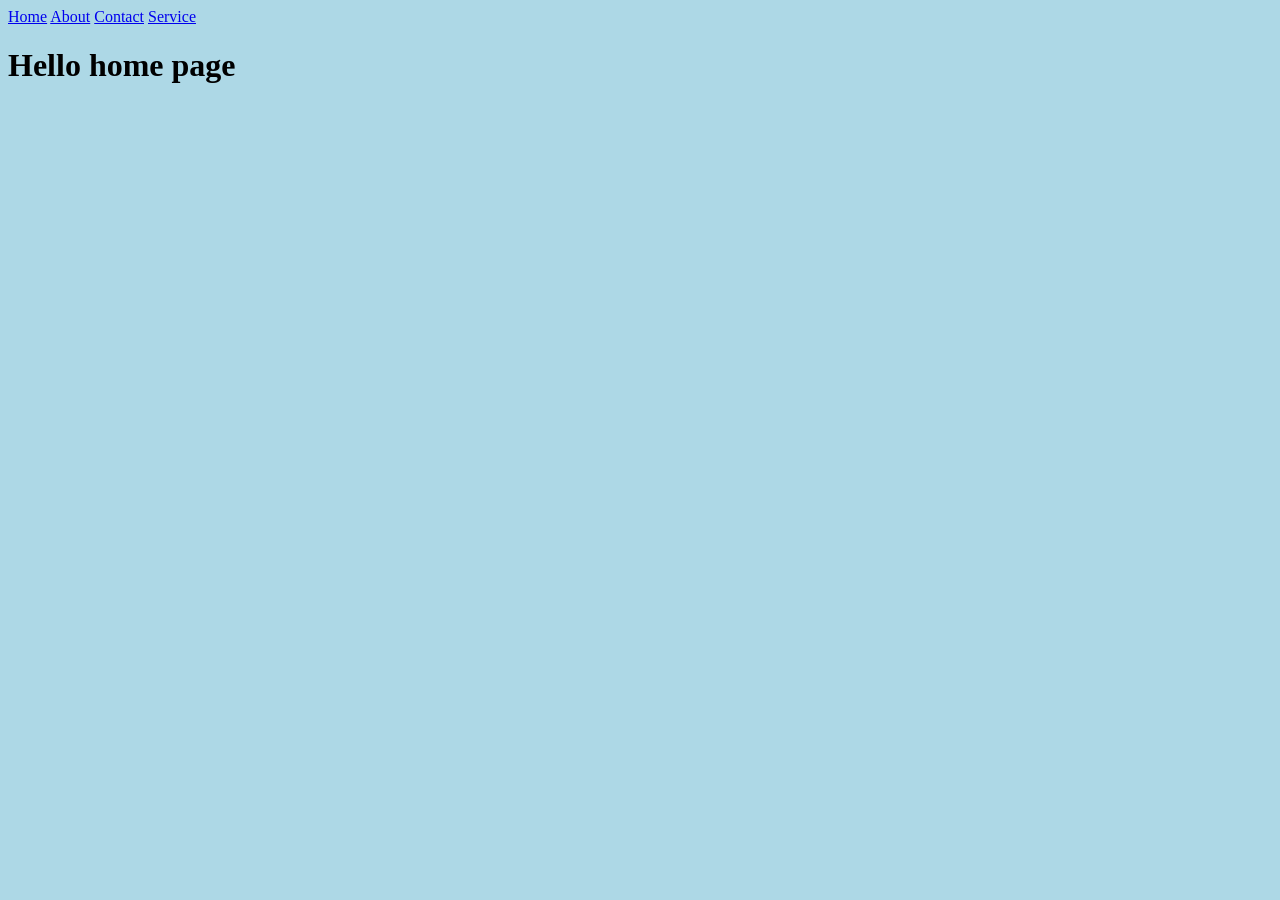
==== index.html @ 21c1e42b "initial message" ====
<!DOCTYPE html>
<html lang="en">
<head>
    <meta charset="UTF-8">
    <meta name="viewport" content="width=device-width, initial-scale=1.0">
    <title>Document</title>
</head>
<body bgcolor="lightblue">
    <a href="index.html">Home</a>
    <a href="about.html">About</a>
    <a href="contact.html">Contact</a>
    <a href="service.html">Service</a>
    <h1> Hello home page</h1>
</body>
</html>
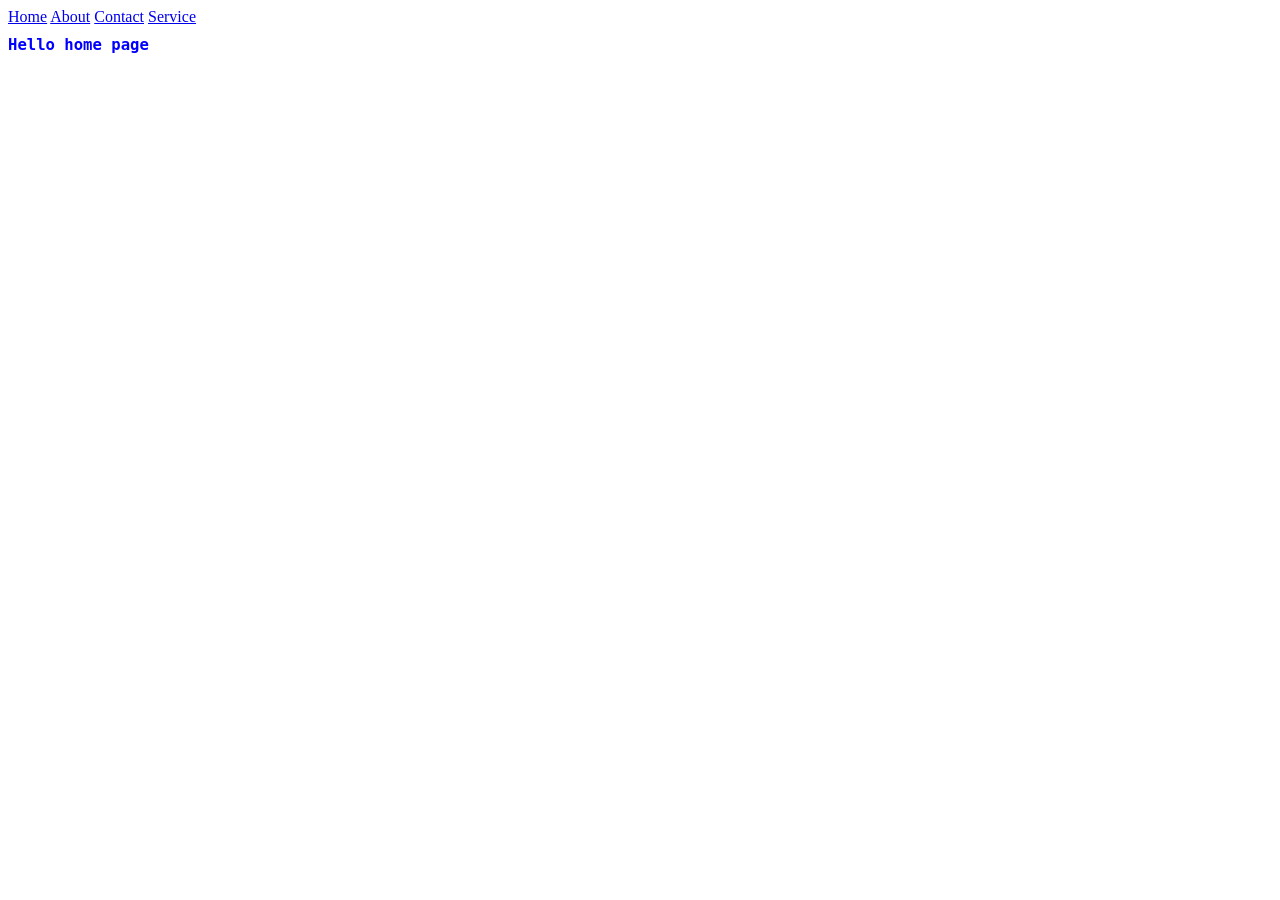
==== commit 149e1e1f: "initial message" ====
--- a/index.html
+++ b/index.html
@@ -4,12 +4,14 @@
     <meta charset="UTF-8">
     <meta name="viewport" content="width=device-width, initial-scale=1.0">
     <title>Document</title>
+    <link rel="stylesheet" href="style.css">
 </head>
-<body bgcolor="lightblue">
+<body >
     <a href="index.html">Home</a>
     <a href="about.html">About</a>
     <a href="contact.html">Contact</a>
     <a href="service.html">Service</a>
-    <h1> Hello home page</h1>
+     <h1 >Hello home page</h1>
+    
 </body>
 </html>
--- a/style.css
+++ b/style.css
@@ -0,0 +1,7 @@
+h1 {
+    color: blue;
+    font-size: larger;
+    font-family: monospace;
+}
+
+    
